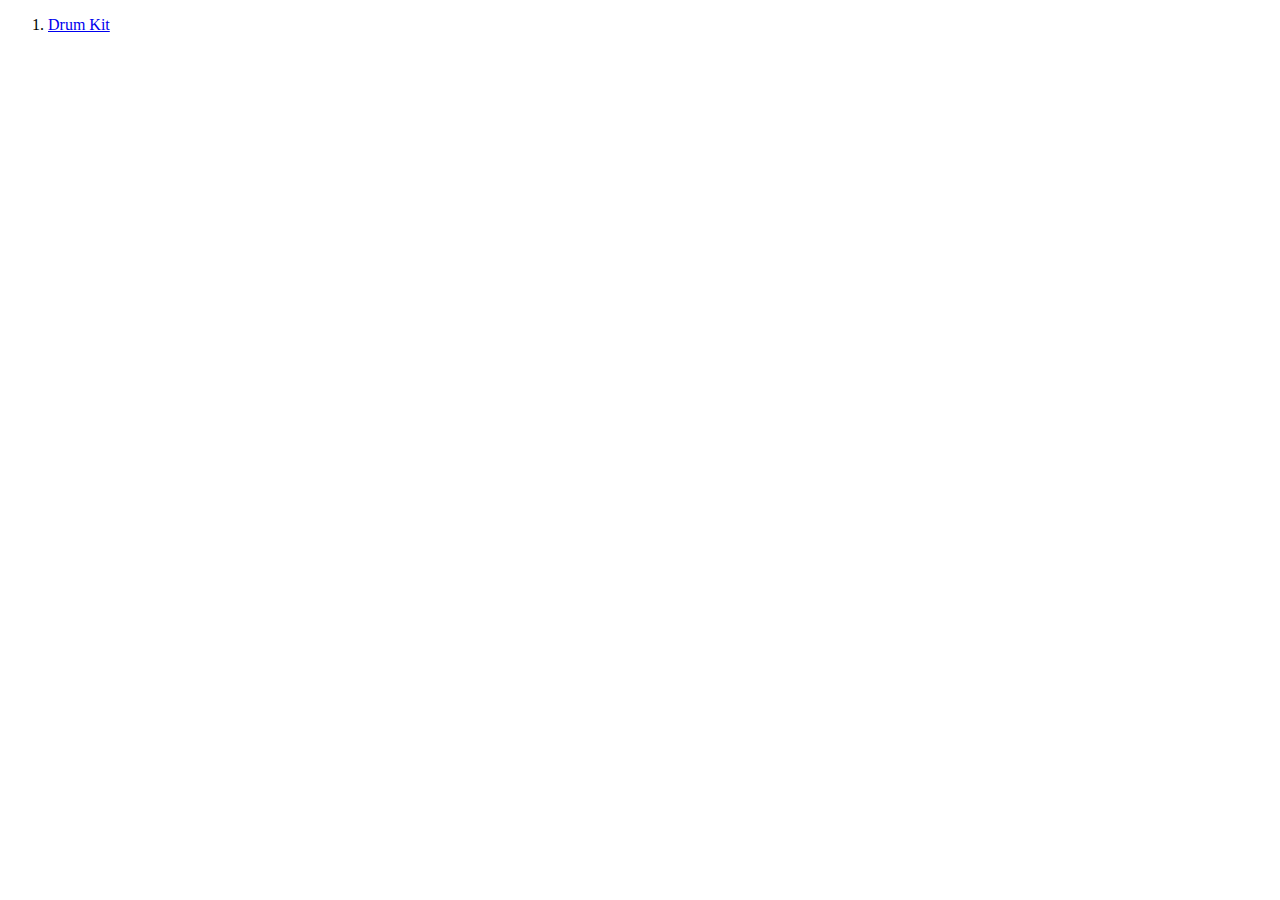
==== index.html @ 9610c61b "drum kit" ====
<!DOCTYPE html>
<head>
  <meta charset="UTF-8">
  <title>JS 30</title>
  <link rel="stylesheet" type="text/css" href="style.css">
  <meta name="viewport" content="width=device-width, initial-scale=1.0" />
</head>

<body>
  <ol>
      <li><a href="1-JavaScript Drum Kit/index.html">Drum Kit</a></li>
  </ol>


</body>
</html>
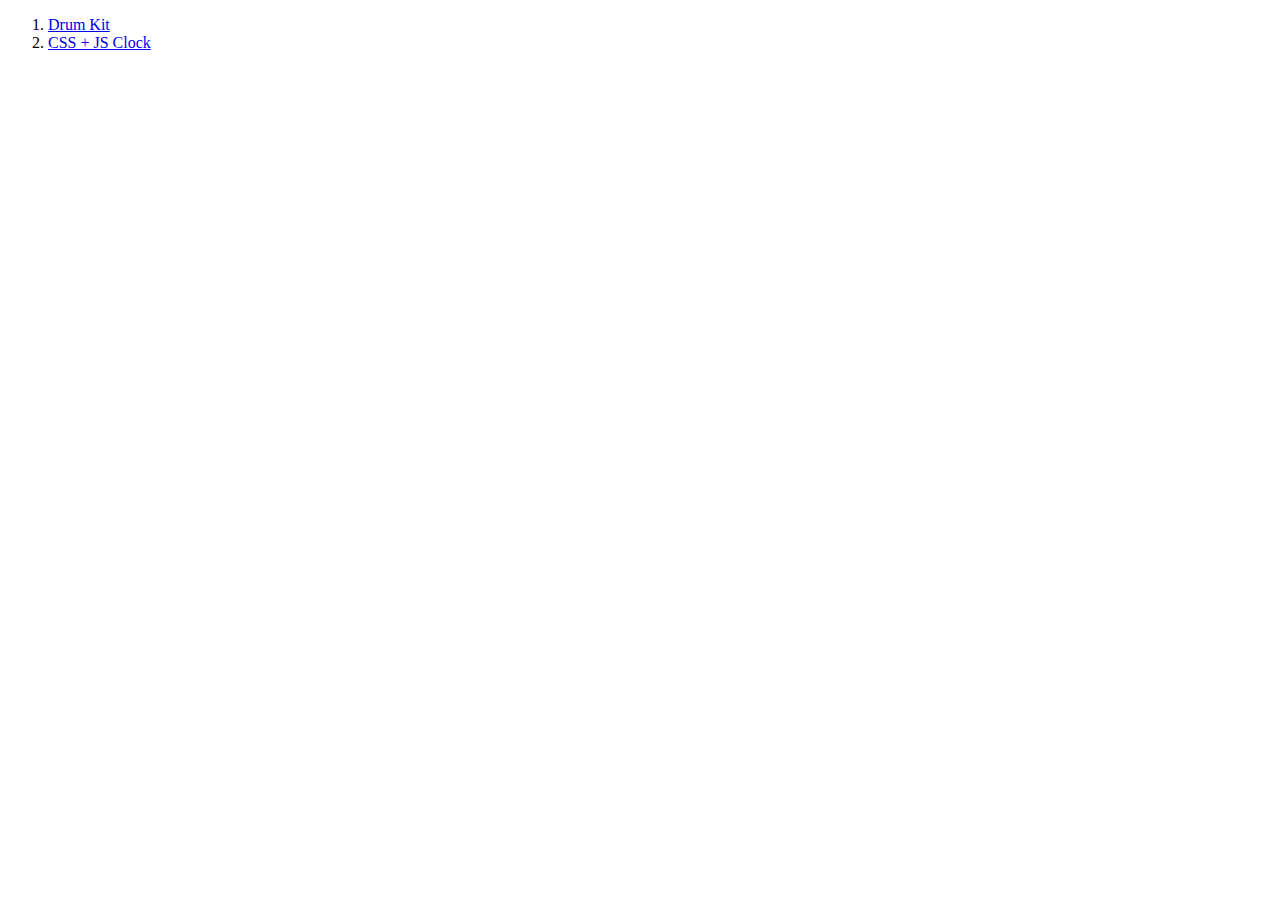
==== commit 78e37c86: "clock" ====
--- a/index.html
+++ b/index.html
@@ -9,6 +9,7 @@
 <body>
   <ol>
       <li><a href="1-JavaScript Drum Kit/index.html">Drum Kit</a></li>
+      <li><a href="2-CSS-JS-Clock/index.html">CSS + JS Clock</a></li>
   </ol>
 
 
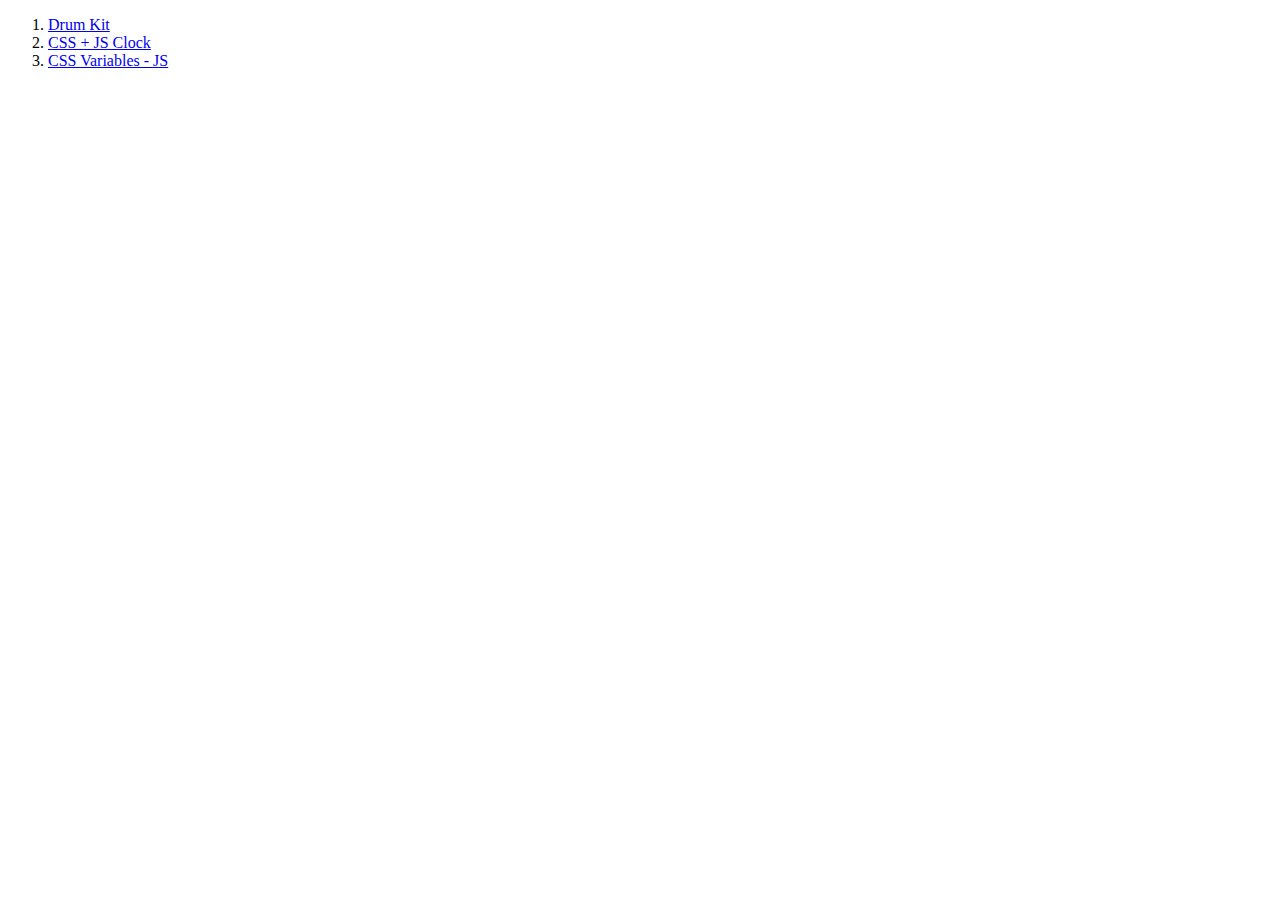
==== commit 8c047ee3: "CSS variables and JS" ====
--- a/index.html
+++ b/index.html
@@ -10,6 +10,7 @@
   <ol>
       <li><a href="1-JavaScript Drum Kit/index.html">Drum Kit</a></li>
       <li><a href="2-CSS-JS-Clock/index.html">CSS + JS Clock</a></li>
+      <li><a href="3-CSS-JS/index.html">CSS Variables - JS</a></li>
   </ol>
 
 
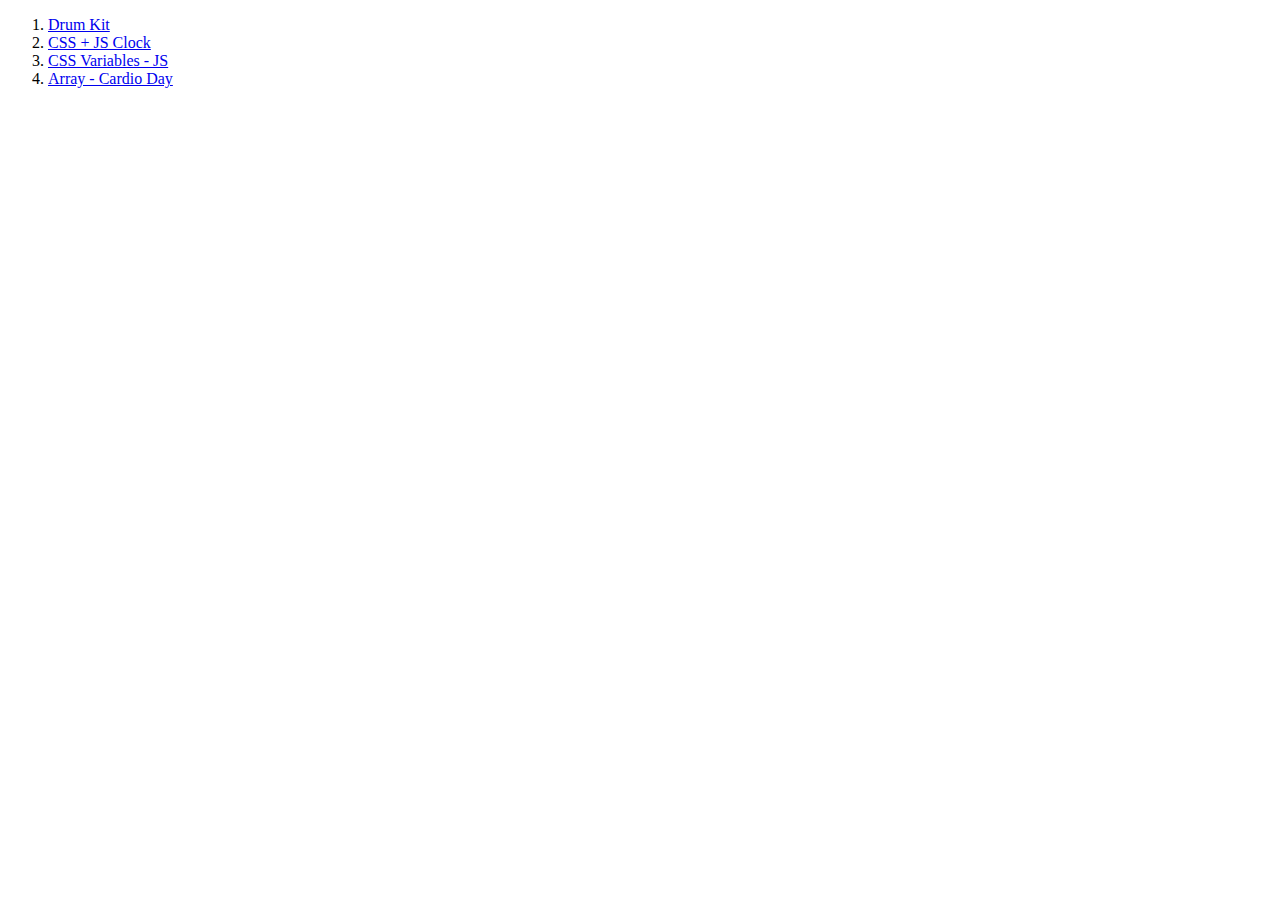
==== commit 6f50d577: "4 day Array method" ====
--- a/index.html
+++ b/index.html
@@ -11,6 +11,7 @@
       <li><a href="1-JavaScript Drum Kit/index.html">Drum Kit</a></li>
       <li><a href="2-CSS-JS-Clock/index.html">CSS + JS Clock</a></li>
       <li><a href="3-CSS-JS/index.html">CSS Variables - JS</a></li>
+      <li><a href="4-Array-CardioDay/index.html">Array - Cardio Day</a></li>
   </ol>
 
 
